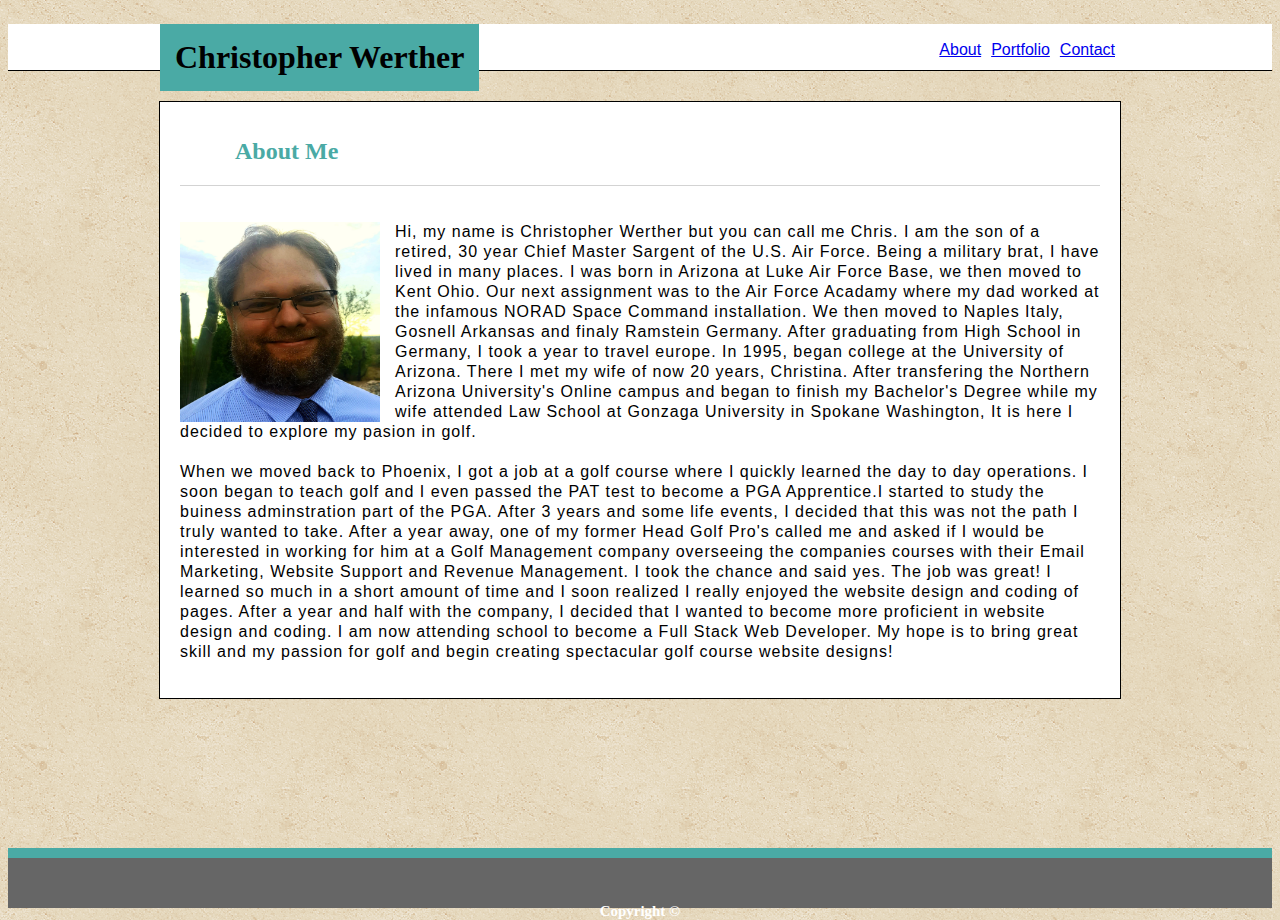
==== index.html @ 22f37bee "body height fix" ====
<!DOCTYPE html>
<html lang="en">

<head>
    <meta charset="UTF-8">
    <meta name="viewport" content="width=device-width, initial-scale=1.0">
    <meta http-equiv="X-UA-Compatible" content="ie=edge">
    <title>About Me</title>

    <link rel="stylesheet" href="https://meyerweb.com/eric/tools/css/reset/reset.css">
    <link rel="stylesheet" type="text/css" href="assets/css/style.css">
</head>

<body>
    <div class="Container">
        <section class="Header">
            <section class="Header-Menu">
                <h1 class="My-Name">Christopher Werther</h1>

                <ul>
                    <li><a href="contact.html">Contact</a></li>
                    <li><a href="portfolio.html">Portfolio</a></li>
                    <li><a href="index.html">About</a></li>
                </ul>
            </section>

        </section>

        <section class="Main-Body">
            <h1 class="About-Me"><Strong>About Me</Strong></h1>

            <section class="pic-profile">
                <img class="My-Pic" src="assets/images/Profile_Pic_2.jpg" alt="Chris Werther Profile Pic" width="200"
                    height="200">
                <p class="My-Story">Hi, my name is Christopher Werther but you can call me Chris. I am the son of a
                    retired, 30 year Chief
                    Master
                    Sargent of the U.S. Air Force. Being a military brat, I have lived in many places. I was born in
                    Arizona
                    at
                    Luke Air Force Base, we then moved to Kent Ohio. Our next assignment was to the Air Force Acadamy
                    where my dad
                    worked
                    at the infamous NORAD Space Command installation. We then moved to Naples Italy, Gosnell Arkansas
                    and finaly Ramstein
                    Germany.
                    After graduating from High School in Germany, I took a year to travel europe. In 1995, began college
                    at the University of Arizona. There I met my wife of now 20 years, Christina. After
                    transfering the Northern Arizona University's Online campus and began to finish my Bachelor's Degree
                    while
                    my
                    wife
                    attended Law School at Gonzaga University in Spokane Washington, It is here I decided to explore my
                    pasion in
                    golf.
                    <br>
                    <br>
                    When we moved back to Phoenix, I got a job at a golf course where I quickly learned the day to day
                    operations. I soon began to teach golf and I even passed the PAT test to become a PGA Apprentice.I
                    started
                    to study the
                    buiness adminstration part of the PGA. After 3 years and some life events, I decided that this was
                    not
                    the
                    path I truly wanted to take. After a year away, one of my former Head Golf Pro's called me and asked
                    if I
                    would be interested in working for him at a Golf Management company overseeing the companies courses with their
                    Email
                    Marketing, Website Support and Revenue Management. I took the chance and said yes. The job was great! I learned so much
                    in a
                    short amount of time and I soon realized I really enjoyed the website design and coding of
                    pages.
                    After a year and half with the company, I decided that I wanted to become more proficient in website
                    design
                    and
                    coding. I am now attending school to become a Full Stack Web Developer. My hope is to bring great
                    skill and my
                    passion
                    for golf and begin creating spectacular golf course website designs! </p>
            </section>
        </section>
    </div>
    <section class="footer">
        <footer>
            <h5 class="Copyright">Copyright ©</h5>
        </footer>
    </section>

</body>

</html>
---- assets/css/style.css ----
body, html {
    background-image: url(../images/vintage-concrete.png);
    height: auto; 
    position: relative;    
    }

.Header {
    padding: 0;
    height: 46px;    
    background: #fff;
    border-bottom: solid black 1px;
}
.Header-Menu {
    max-width: 960px;
    margin: auto;
  }

h1 {
    font-family: 'Georgia', Times, 'Times New Roman', serif;
}

.My-Name {
    float: left;        
    padding: 15px;
    margin: 0;
    background: #4aaaa5;
    }

li {
    display: inline;
    float: right;
    padding: 5px;
    font-family: 'Arial', 'Helvetica Neue', Arial, Helvetica, sans-serif;
       }
ul {
    padding-top: 12px;  
}

.Main-Body {
    width: 960px;
    max-width: 960px;
    margin: 0 auto;
    border: solid black 1px;
    background: #fff;   
    margin-top: 30px;
    }

.My-Pic {
    float: left;
    padding-right: 15px;
    padding-left: 20px;
    padding-top: 20px;   
}

.About-Me {
    clear: both;
    font-size: 24px;
    color: #4aaaa5;    
    padding-top: 20px;
    padding-left: 55px;
    padding-bottom: 20px;
    border-bottom: solid lightgray 1px;
    margin-left: 20px;
    margin-right: 20px;
}

.My-Story {
    padding: 20px;
    font-family: 'Arial', 'Helvetica Neue', Helvetica, sans-serif;
    line-height: 20px;
    letter-spacing:1px;
}
.Container {
    min-height: 100vh;
    overflow: hidden;
    display: block;
    position: relative;
    
}


footer {
    text-align: center;
    font-size: 18px;
    color: white;
    background: #666;
    height: 50px;    
    position: absolute;
    left: 0;
    right: 0;
    bottom: 0;
    border-top: solid #4aaaa5 10px;
   
}    




.Copyright {
    padding-top: 20px;
}

/*
Contact CSS
*/

.Contact {
    height:100%;
    max-width: 960px;
    margin: auto;
    background: #fff;
    margin-top: 40px;
    border: solid black 1px;   
    
}

#contact-title {
    color: #4aaaa5;
    font-size: 24px;
    border-bottom: solid lightgray 1px;
    padding: 20px;
    margin-right: 20px;
    margin-left: 20px;
}

input {
    padding:5px;
    margin: 5px;
}

textarea {
    width: 860px;
    height: 200px;
    border: solid black .8px;
    padding: 5px;
    margin: 5px
}

input {
    border: solid black .8px;
   }
form {
    margin: 20px;
   }

   /*
   Portfolio Page
   */

   .Port-Title {
       padding: 20px;
       border-bottom: solid lightgray 1px;
       margin-right: 20px;
       margin-left: 20px;
       color: #4aaaa5;
       font-size: 24px;
   }

    .Title {
    padding: 10px;
    width: 105px;
    background-color: #4aaaa5;
    text-align: center;
    font-size: 10px;
    position: relative;
    top: -35px;
   }

   .clear {
       content: "";
       display: block;
       clear: both;
       overflow: auto;
   }

   .Images {
    float: left;
    padding-left: 20px;
    padding-top: 20px;
}

   .Image-Wrapper {
       float: left;
       position: relative;
       padding-right: 40px;
       
   }
   
   .Trivia-Rutgers {
       clear: both;
   }

   .Rock {
       clear: both;
   }
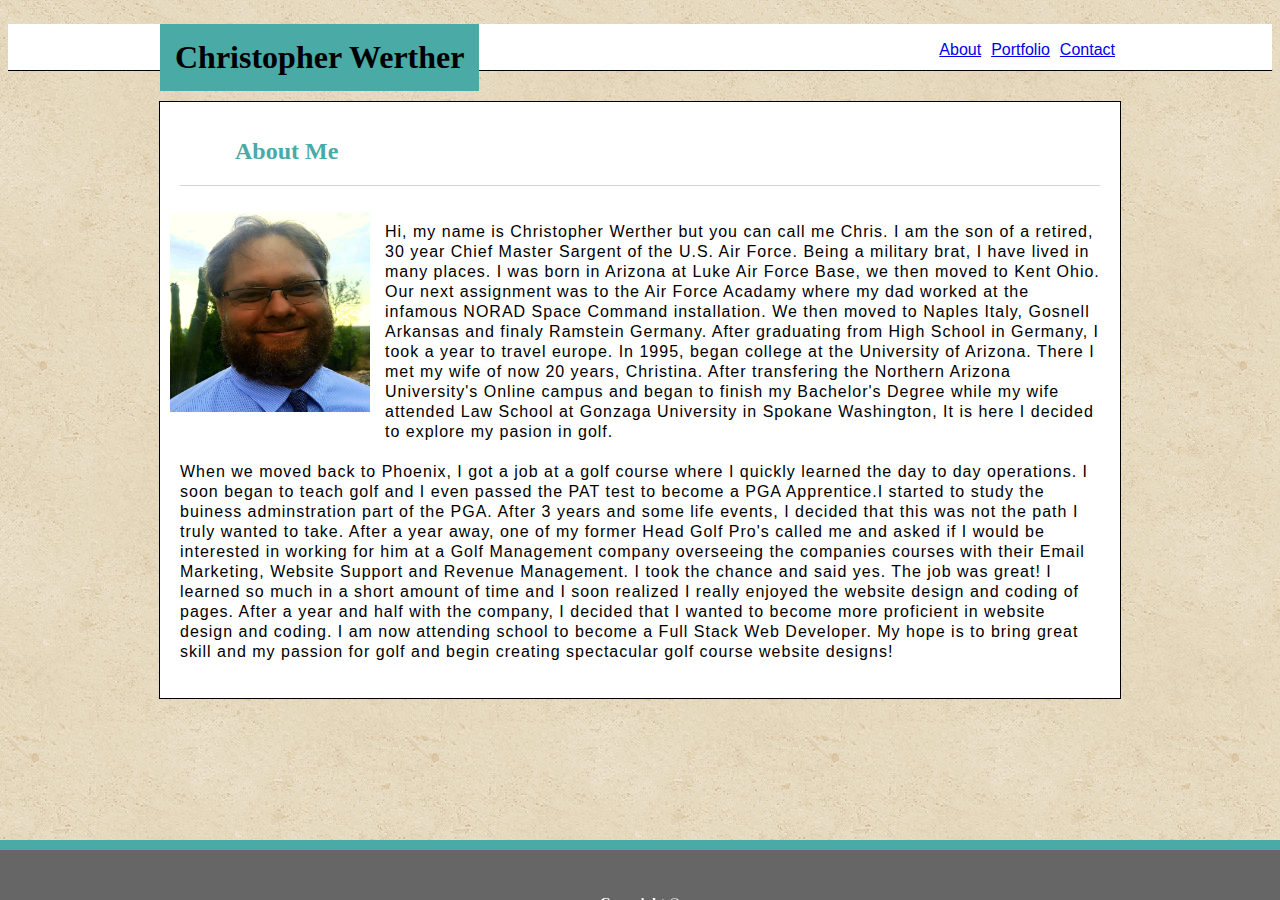
==== commit 2e17fa0a: "Body width fix and viewport added" ====
--- a/index.html
+++ b/index.html
@@ -5,6 +5,7 @@
     <meta charset="UTF-8">
     <meta name="viewport" content="width=device-width, initial-scale=1.0">
     <meta http-equiv="X-UA-Compatible" content="ie=edge">
+    <meta name="viewport" content="width=device-width, initial-scale=1.0">
     <title>About Me</title>
 
     <link rel="stylesheet" href="https://meyerweb.com/eric/tools/css/reset/reset.css">
--- a/assets/css/style.css
+++ b/assets/css/style.css
@@ -1,3 +1,4 @@
+
 body, html {
     background-image: url(../images/vintage-concrete.png);
     height: auto; 
@@ -39,21 +40,21 @@
 .Main-Body {
     width: 960px;
     max-width: 960px;
-    margin: 0 auto;
+    margin:  auto;
     border: solid black 1px;
     background: #fff;   
     margin-top: 30px;
+    margin-bottom: 30px;
+    /*height: 100%;*/
+    overflow: scroll;
     }
 
 .My-Pic {
     float: left;
-    padding-right: 15px;
-    padding-left: 20px;
-    padding-top: 20px;   
-}
-
-.About-Me {
-    clear: both;
+    padding: 10px 15px 15px 10px;
+   }
+
+.About-Me { 
     font-size: 24px;
     color: #4aaaa5;    
     padding-top: 20px;
@@ -71,26 +72,28 @@
     letter-spacing:1px;
 }
 .Container {
-    min-height: 100vh;
+    height: auto;
     overflow: hidden;
     display: block;
     position: relative;
+    margin-bottom: 50px;
+   
+}
+
+
+footer {
     
-}
-
-
-footer {
     text-align: center;
     font-size: 18px;
     color: white;
     background: #666;
     height: 50px;    
-    position: absolute;
+    position: fixed;
     left: 0;
-    right: 0;
     bottom: 0;
+    width: 100%;
     border-top: solid #4aaaa5 10px;
-   
+  
 }    
 
 
@@ -105,6 +108,7 @@
 */
 
 .Contact {
+   
     height:100%;
     max-width: 960px;
     margin: auto;
@@ -193,8 +197,55 @@
    .Rock {
        clear: both;
    }
-
-
-
-
-  +@media screen and (max-width: 980px ){
+    .Main-Body {
+        width: auto; 
+    }
+}
+
+@media screen and (max-width: 768px ){
+    .Main-Body {
+        width: auto;
+    }
+    .Contact {
+        width: 700px;
+    }
+    textarea {
+        width: 600px;
+        height: 100px
+ }
+    .My-Name {
+        margin-left: 35px;
+    }
+    ul {
+        margin-right: 35px;
+    }
+}
+
+@media screen and (max-width: 640px ){
+    .Main-Body {
+       
+        width: auto;
+        height: auto;
+          }
+    textarea {
+        width: 440px;
+        height: 100px;
+    }
+    ul {
+        margin-right: 20px;
+    }
+    .Contact {
+        width: 600px;
+    }
+    .My-Name {
+        margin-left: 20px;
+    }
+   
+    .My-Story {
+        font-size: 12px;
+    }
+    .Header {
+        position: static;
+    }
+}